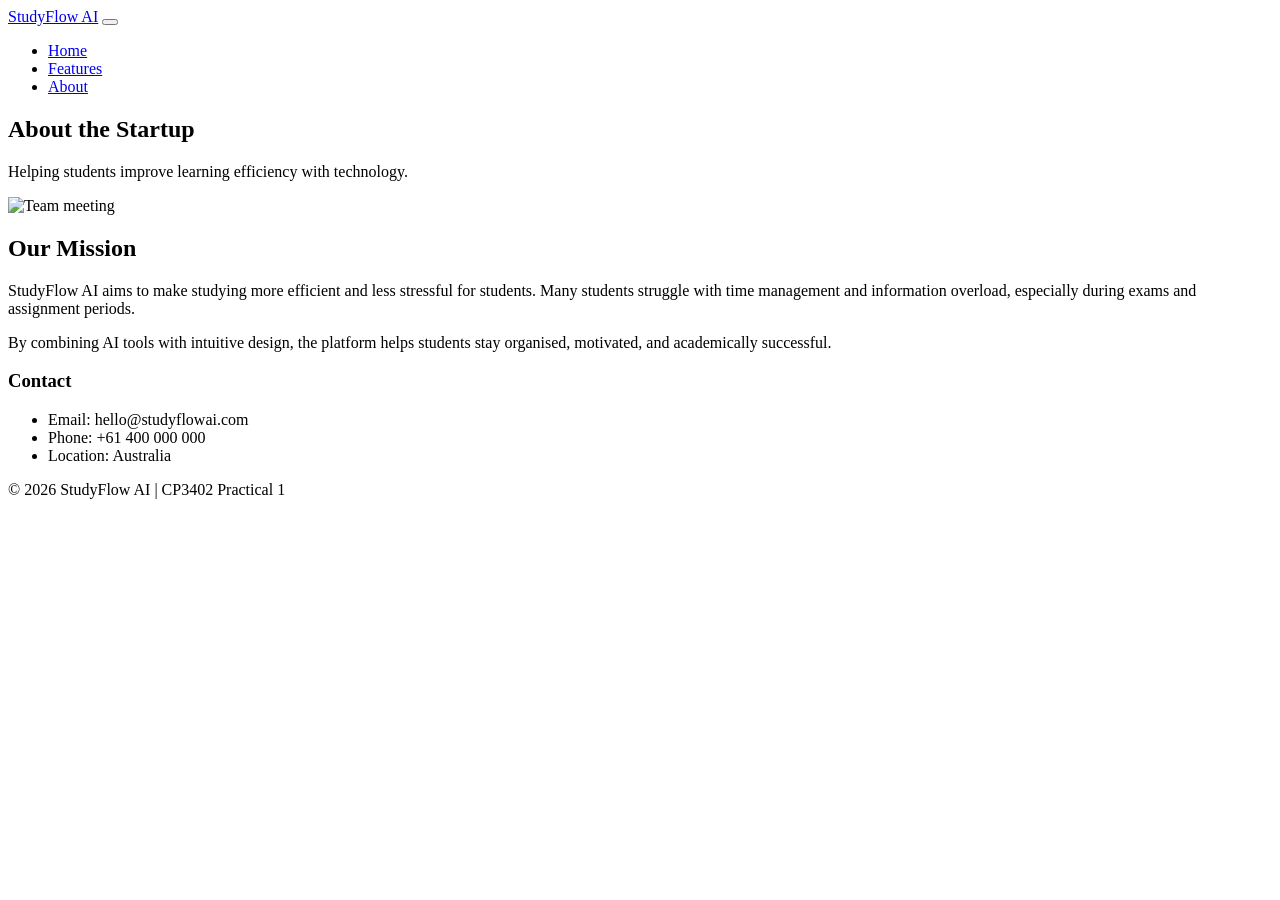
==== week1/about.html @ 320d0e05 "Add files via upload" ====
<!DOCTYPE html>
    <div class="container">
        <a class="navbar-brand fw-bold" href="index.html">StudyFlow AI</a>

        <button class="navbar-toggler" type="button" data-bs-toggle="collapse" data-bs-target="#navbarNav">
            <span class="navbar-toggler-icon"></span>
        </button>

        <div class="collapse navbar-collapse" id="navbarNav">
            <ul class="navbar-nav ms-auto">
                <li class="nav-item">
                    <a class="nav-link" href="index.html">Home</a>
                </li>
                <li class="nav-item">
                    <a class="nav-link" href="features.html">Features</a>
                </li>
                <li class="nav-item">
                    <a class="nav-link active" href="about.html">About</a>
                </li>
            </ul>
        </div>
    </div>
</nav>

<!-- About Header -->
<section class="page-header text-center text-light py-5">
    <div class="container">
        <h1 class="display-4 fw-bold">About the Startup</h1>
        <p class="lead">Helping students improve learning efficiency with technology.</p>
    </div>
</section>

<!-- About Content -->
<section class="py-5">
    <div class="container">
        <div class="row align-items-center">
            <div class="col-md-6 text-center">
                <img src="https://images.unsplash.com/photo-1516321318423-f06f85e504b3?q=80&w=1200&auto=format&fit=crop"
                     class="img-fluid rounded shadow"
                     alt="Team meeting">
            </div>

            <div class="col-md-6">
                <h2>Our Mission</h2>
                <p>
                    StudyFlow AI aims to make studying more efficient and less stressful for students.
                    Many students struggle with time management and information overload, especially
                    during exams and assignment periods.
                </p>

                <p>
                    By combining AI tools with intuitive design, the platform helps students stay organised,
                    motivated, and academically successful.
                </p>

                <h3 class="mt-4">Contact</h3>
                <ul>
                    <li>Email: hello@studyflowai.com</li>
                    <li>Phone: +61 400 000 000</li>
                    <li>Location: Australia</li>
                </ul>
            </div>
        </div>
    </div>
</section>

<footer class="bg-dark text-light text-center py-4 mt-5">
    <p class="mb-0">© 2026 StudyFlow AI | CP3402 Practical 1</p>
</footer>

<script src="https://cdn.jsdelivr.net/npm/bootstrap@5.3.3/dist/js/bootstrap.bundle.min.js"></script>
</body>
</html>
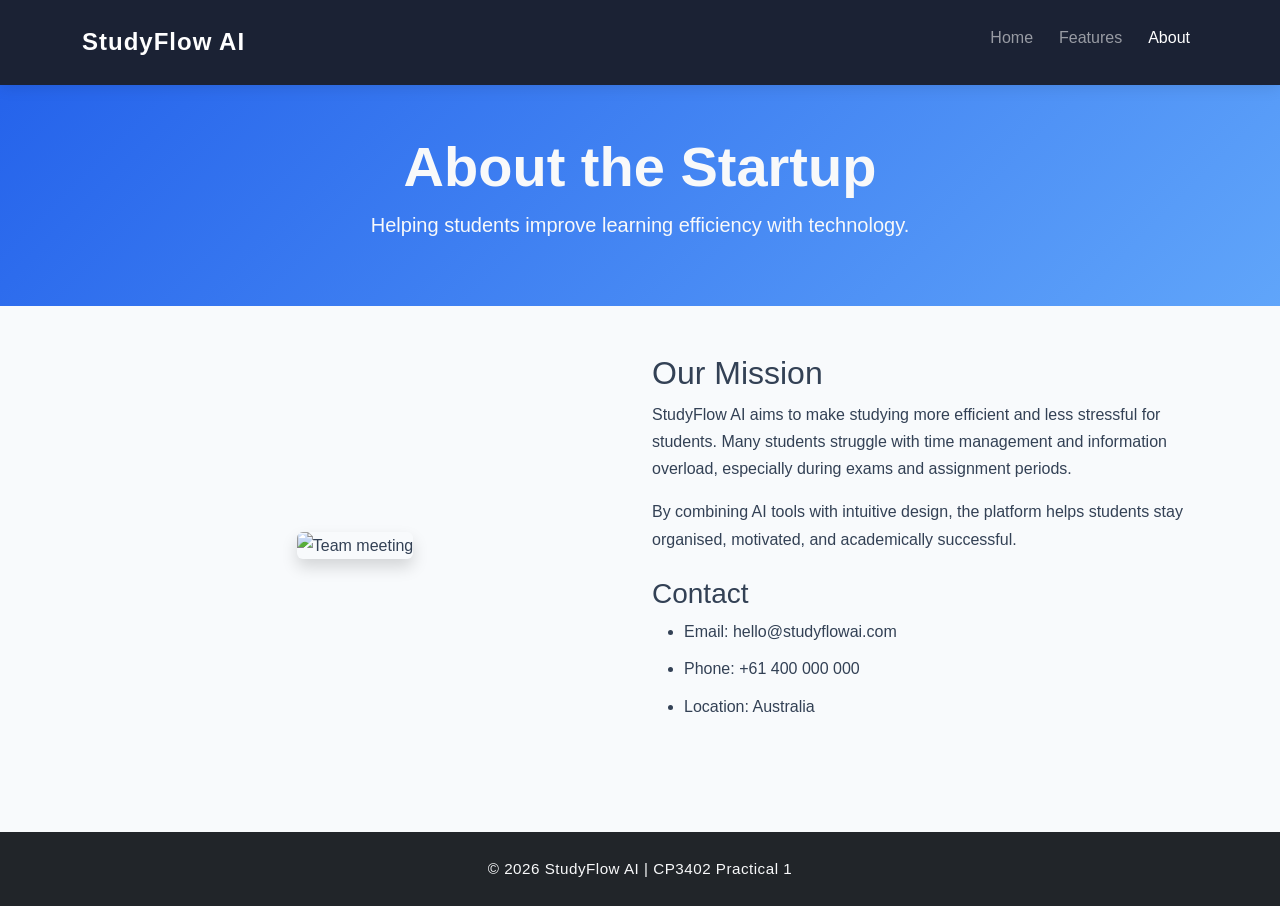
==== commit 4b0f7b77: "Add files via upload" ====
--- a/week1/about.html
+++ b/week1/about.html
@@ -1,4 +1,17 @@
 <!DOCTYPE html>
+<html lang="en">
+<head>
+    <meta charset="UTF-8">
+    <meta name="viewport" content="width=device-width, initial-scale=1.0">
+    <title>About - StudyFlow AI</title>
+
+    <link href="https://cdn.jsdelivr.net/npm/bootstrap@5.3.3/dist/css/bootstrap.min.css" rel="stylesheet">
+    <link rel="stylesheet" href="css/style.css">
+</head>
+<body>
+
+<!-- Navbar -->
+<nav class="navbar navbar-expand-lg navbar-dark bg-dark">
     <div class="container">
         <a class="navbar-brand fw-bold" href="index.html">StudyFlow AI</a>
 
--- a/week1/css/style.css
+++ b/week1/css/style.css
@@ -0,0 +1,242 @@
+/* =========================
+   GLOBAL STYLES
+========================= */
+
+:root {
+    --primary-color: #2563eb;
+    --secondary-color: #1e293b;
+    --light-bg: #f8fafc;
+    --text-color: #334155;
+    --white: #ffffff;
+}
+
+* {
+    margin: 0;
+    padding: 0;
+    box-sizing: border-box;
+}
+
+html {
+    scroll-behavior: smooth;
+}
+
+body {
+    font-family: 'Segoe UI', Tahoma, Geneva, Verdana, sans-serif;
+    background-color: var(--light-bg);
+    color: var(--text-color);
+    line-height: 1.7;
+}
+
+section {
+    padding: 80px 0;
+}
+
+img {
+    max-width: 100%;
+    border-radius: 18px;
+}
+
+/* =========================
+   NAVBAR
+========================= */
+
+.navbar {
+    background-color: rgba(15, 23, 42, 0.95) !important;
+    backdrop-filter: blur(10px);
+    padding: 16px 0;
+    box-shadow: 0 2px 15px rgba(0,0,0,0.1);
+}
+
+.navbar-brand {
+    font-size: 1.5rem;
+    letter-spacing: 1px;
+    font-weight: 700;
+}
+
+.nav-link {
+    font-weight: 500;
+    margin-left: 10px;
+    transition: 0.3s ease;
+}
+
+.nav-link:hover {
+    color: #60a5fa !important;
+}
+
+/* =========================
+   HERO SECTION
+========================= */
+
+.hero-section {
+    background:
+        linear-gradient(rgba(15, 23, 42, 0.75), rgba(15, 23, 42, 0.75)),
+        url('https://images.unsplash.com/photo-1523240795612-9a054b0db644?q=80&w=1600&auto=format&fit=crop');
+
+    background-size: cover;
+    background-position: center;
+    min-height: 95vh;
+
+    display: flex;
+    align-items: center;
+    justify-content: center;
+
+    text-align: center;
+}
+
+.hero-section h1 {
+    font-size: 4.5rem;
+    font-weight: 800;
+    margin-bottom: 25px;
+}
+
+.hero-section p {
+    font-size: 1.2rem;
+    max-width: 750px;
+    margin: 0 auto;
+    opacity: 0.95;
+}
+
+/* =========================
+
+.btn-primary {
+    background: linear-gradient(135deg, #2563eb, #3b82f6);
+    border: none;
+    border-radius: 50px;
+    padding: 14px 34px;
+    font-weight: 600;
+    transition: all 0.3s ease;
+    box-shadow: 0 8px 20px rgba(37,99,235,0.25);
+}
+
+.btn-primary:hover {
+    transform: translateY(-3px);
+    box-shadow: 0 12px 25px rgba(37,99,235,0.35);
+}
+
+/* =========================
+   PAGE HEADER
+========================= */
+
+.page-header {
+    background: linear-gradient(135deg, #2563eb, #60a5fa);
+    color: white;
+    padding: 120px 20px 80px;
+}
+
+.page-header h1 {
+    font-weight: 800;
+}
+
+/* =========================
+   CARDS
+========================= */
+
+.card {
+    border: none;
+    border-radius: 22px;
+    overflow: hidden;
+    background: white;
+    transition: all 0.35s ease;
+}
+
+.card:hover {
+    transform: translateY(-10px);
+    box-shadow: 0 18px 40px rgba(0,0,0,0.12);
+}
+
+.card-body {
+    padding: 35px;
+}
+
+.card-title {
+    font-size: 1.35rem;
+    font-weight: 700;
+    margin-bottom: 18px;
+    color: var(--secondary-color);
+}
+
+.card-text {
+    color: #64748b;
+}
+
+/* =========================
+   STATISTICS SECTION
+========================= */
+
+.bg-white {
+    background-color: white !important;
+}
+
+.border-bottom {
+    border-bottom: 1px solid #e2e8f0 !important;
+}
+
+.text-primary {
+    color: var(--primary-color) !important;
+}
+
+/* =========================
+   TESTIMONIALS
+========================= */
+
+.bg-light {
+    background-color: #f1f5f9 !important;
+}
+
+/* =========================
+   ABOUT PAGE
+========================= */
+
+ul li {
+    margin-bottom: 10px;
+}
+
+/* =========================
+   FOOTER
+========================= */
+
+footer {
+    background-color: #0f172a !important;
+    color: white;
+    padding: 25px 0;
+    font-size: 0.95rem;
+    letter-spacing: 0.5px;
+}
+
+/* =========================
+   RESPONSIVE DESIGN
+========================= */
+
+@media (max-width: 992px) {
+    .hero-section h1 {
+        font-size: 3.5rem;
+    }
+}
+
+@media (max-width: 768px) {
+
+    section {
+        padding: 60px 0;
+    }
+
+    .hero-section {
+        min-height: 80vh;
+        padding: 80px 20px;
+    }
+
+    .hero-section h1 {
+        font-size: 2.6rem;
+    }
+
+    .hero-section p {
+        font-size: 1rem;
+    }
+
+    .page-header {
+        padding: 100px 20px 60px;
+    }
+
+    .card-body {
+        padding: 28px;
+    }
+}
